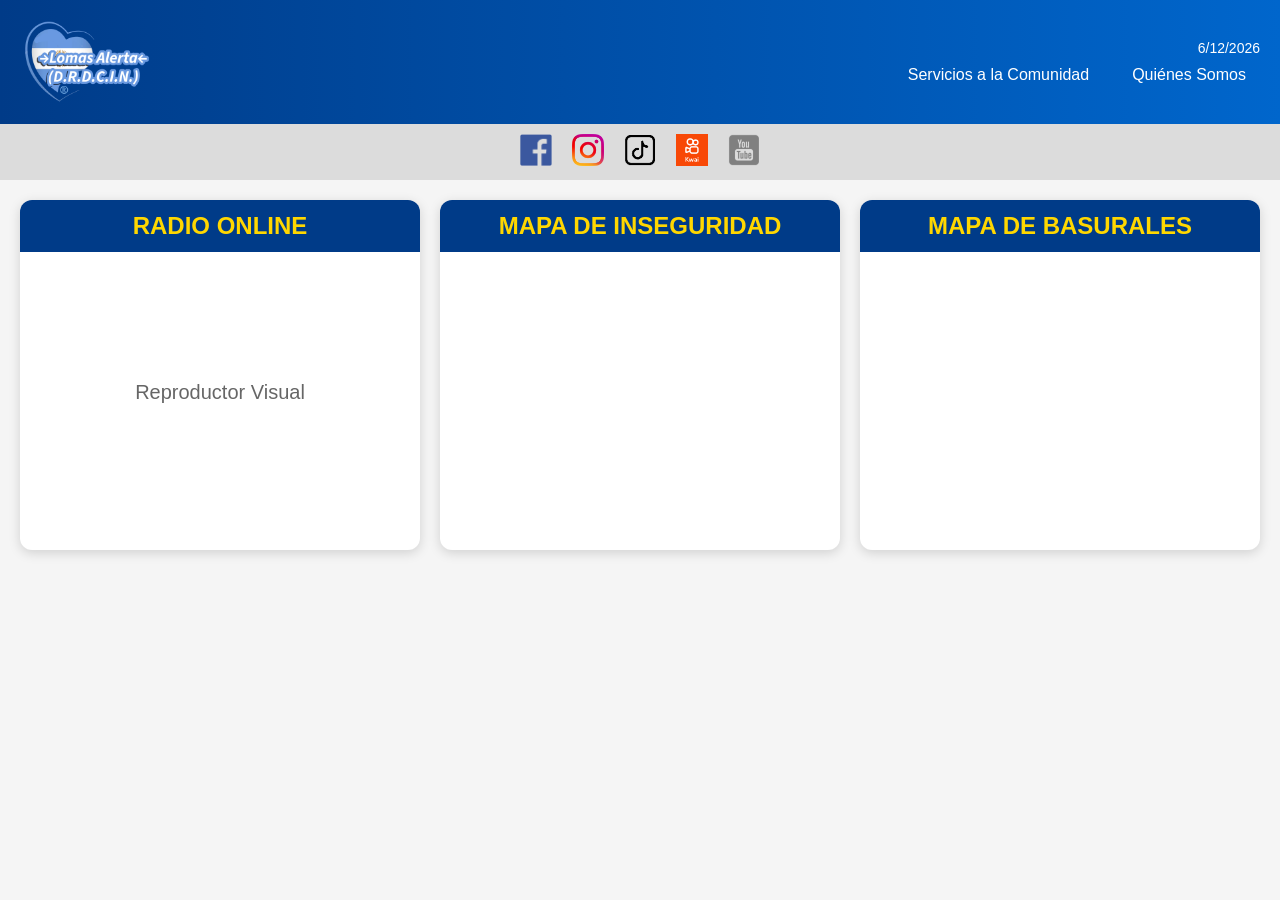
==== index.html @ e557a685 "Add files via upload" ====
<!DOCTYPE html>
<html lang="es">
<head>
    <meta charset="UTF-8">
    <meta name="viewport" content="width=device-width, initial-scale=1.0">
    <title>Lomas Alerta Multimedio</title>
    <link rel="stylesheet" href="style.css">
</head>
<body>

    <!-- CABECERA -->
    <header class="cabecera">

        <div class="logo-area">
            <img src="index/logo.png" alt="Lomas Alerta" class="logo">
        </div>

        <div class="menu-area">

            <div class="fecha" id="fechaActual"></div>

            <nav>
                <ul>
                    <li>
                        <a href="servicios-comunidad.html">
                            Servicios a la Comunidad
                        </a>
                    </li>

                    <li>
                        <a href="quienes-somos.html">
                            Quiénes Somos
                        </a>
                    </li>
                </ul>
            </nav>

        </div>

    </header>

    <!-- REDES -->
    <section class="redes">

        <a href="#">
            <img src="index/ico/facebook.png" alt="Facebook">
        </a>

        <a href="#">
            <img src="index/ico/instagram.png" alt="Instagram">
        </a>

        <a href="#">
            <img src="index/ico/tiktok.png" alt="TikTok">
        </a>

        <a href="#">
            <img src="index/ico/kwai.png" alt="Kwai">
        </a>

        <a href="#">
            <img src="index/ico/youtube.png" alt="YouTube">
        </a>

    </section>

    <!-- CONTENIDO -->
    <main class="contenedor-principal">

        <section class="panel">

            <h2>RADIO ONLINE</h2>

            <div class="contenido-panel">
                Reproductor Visual
            </div>

        </section>

        <section class="panel">

            <h2>MAPA DE INSEGURIDAD</h2>

            <div class="contenido-panel">
    <iframe
        src="https://www.google.com/maps/d/embed?mid=1DF8sKdQeiGuLf2vPCZgh5C49P6lV-T0&ehbc=2E312F
"
        width="100%"
        height="100%"
        style="border:0;"
        allowfullscreen=""
        loading="lazy">
    </iframe>
</div>

        </section>

        <section class="panel">

            <h2>MAPA DE BASURALES</h2>

            <div class="contenido-panel">
    <iframe
        src="https://www.google.com/maps/d/embed?mid=1U3RAVDEwcf4F1YH1FjZ_pFm4KKFwi5M&ehbc=2E312F
"
        width="100%"
        height="100%"
        style="border:0;"
        allowfullscreen=""
        loading="lazy">
    </iframe>
            </div>

        </section>

    </main>

    <script>
        const fecha = new Date();

        document.getElementById("fechaActual").innerHTML =
        fecha.toLocaleDateString("es-AR");
    </script>

</body>
</html>
---- style.css ----
/* ==========================
   CONFIGURACION GENERAL
========================== */

*{
    margin:0;
    padding:0;
    box-sizing:border-box;
}

body{
    font-family:Arial, Helvetica, sans-serif;
    background:#f5f5f5;
}

/* ==========================
   CABECERA
========================== */

.cabecera{

    background:linear-gradient(
        to right,
        #003b88,
        #0066cc
    );

    display:flex;
    justify-content:space-between;
    align-items:center;

    padding:15px 20px;

    color:white;
}

.logo{
    max-height:90px;
}

.menu-area{
    text-align:right;
}

.fecha{
    margin-bottom:10px;
    font-size:14px;
}

/* ==========================
   MENU
========================== */

nav ul{
    list-style:none;
    display:flex;
    gap:15px;
}

nav a{

    text-decoration:none;
    color:white;

    padding:8px 14px;

    border-radius:8px;

    transition:0.3s;
}

nav a:hover{

    background:rgba(255,255,255,0.25);

    transform:scale(1.08);

    box-shadow:0 0 10px rgba(255,255,255,0.5);
}

/* ==========================
   REDES
========================== */

.redes{

    background:#dcdcdc;

    display:flex;

    justify-content:center;

    gap:20px;

    padding:10px;
}

.redes img{

    width:32px;
    height:32px;

    transition:0.3s;
}

.redes img:hover{

    transform:scale(1.20);
}

/* ==========================
   CONTENIDO PRINCIPAL
========================== */

.contenedor-principal{

    display:grid;

    grid-template-columns:
    repeat(3,1fr);

    gap:20px;

    padding:20px;
}

/* ==========================
   PANELES
========================== */

.panel{

    background:white;

    border-radius:12px;

    box-shadow:
    0 3px 12px rgba(0,0,0,0.15);

    overflow:hidden;

    min-height:350px;
}

.panel h2{

    background:#003b88;

    color:#ffd700;

    text-align:center;

    padding:12px;
}

.contenido-panel{

    height:280px;

    display:flex;

    justify-content:center;

    align-items:center;

    font-size:20px;

    color:#666;
}

/* ==========================
   TABLET
========================== */

@media (max-width:1000px){

    .contenedor-principal{

        grid-template-columns:
        1fr 1fr;
    }

    .panel:first-child{

        grid-column:1 / 3;
    }
}

/* ==========================
   CELULAR
========================== */

@media (max-width:700px){

    .cabecera{

        flex-direction:column;

        text-align:center;
    }

    nav ul{

        flex-direction:column;

        margin-top:10px;
    }

    .contenedor-principal{

        grid-template-columns:1fr;
    }

    .panel:first-child{

        grid-column:auto;
    }
}
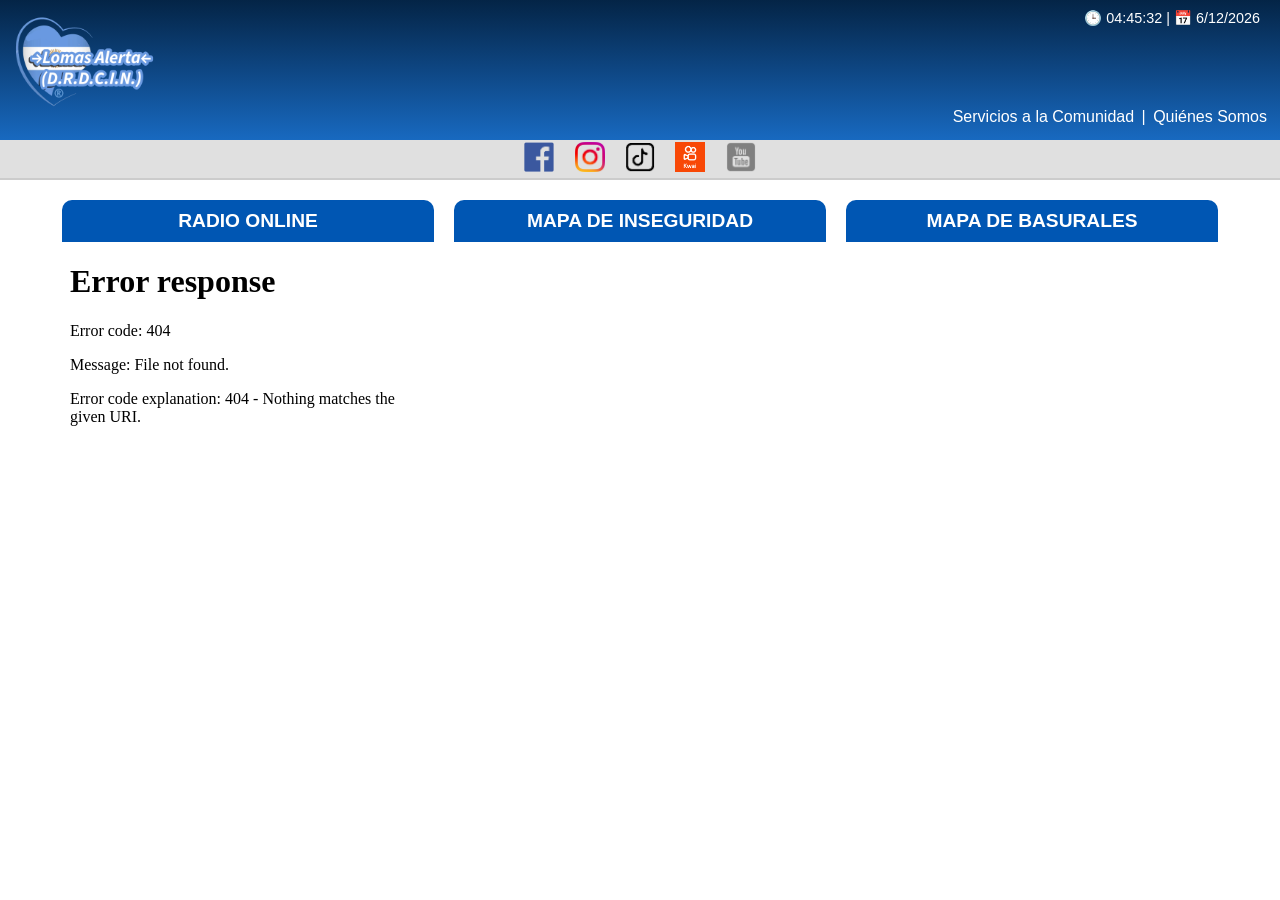
==== commit 6660c417: "Add files via upload" ====
--- a/index.html
+++ b/index.html
@@ -4,123 +4,116 @@
     <meta charset="UTF-8">
     <meta name="viewport" content="width=device-width, initial-scale=1.0">
     <title>Lomas Alerta Multimedio</title>
-    <link rel="stylesheet" href="style.css">
+    <style>
+        body { margin: 0; font-family: sans-serif; }
+
+        .cabecera {
+            background: linear-gradient(to bottom, #042446, #1869c0);
+            color: white;
+            padding: 10px;
+            position: relative;
+            min-height: 120px;
+        }
+
+        .btn-menu {
+            color: white !important;
+            margin: 0 3px;
+            text-decoration: none;
+            transition: 0.3s;
+        }
+
+        .btn-menu:hover {
+            text-shadow: 2px 2px 4px rgb(20, 19, 19);
+        }
+
+        .logo-area { position: absolute; top: 10px; left: 10px; }
+        .logo-area img { height: 100px; }
+
+        .reloj-area { position: absolute; top: 10px; right: 20px; font-size: 0.9em; }
+
+        .menu-area { text-align: right; margin-top: 98px; }
+      
+        .redes { background: #e0e0e0; padding: 2px; text-align: center; border-bottom: 2px solid #ccc; }
+        .redes img { height: 30px; margin: 0 8px; transition: transform 0.3s ease, filter 0.3s ease; }
+        .redes img:hover { transform: scale(0.9); filter: drop-shadow(2px 2px 3px rgba(0, 0, 0, 0.5)); }
+
+        .contenedor-principal { display: flex; flex-wrap: wrap; padding: 20px; gap: 20px; justify-content: center; }
+       
+        .panel { flex: 0 0 30%; min-width: 320px; border: none; }
+       
+        .panel h2 {
+            text-align: center;
+            background: #0056b3;
+            color: white;
+            margin: 0;
+            padding: 10px;
+            font-size: 1.2em;
+            border-radius: 10px 10px 0 0;
+        }
+
+        .contenido-panel { height: 400px; }
+
+        @media (max-width: 900px) { .panel { flex: 0 0 100%; } }
+    </style>
 </head>
 <body>
 
-    <!-- CABECERA -->
     <header class="cabecera">
-
-        <div class="logo-area">
-            <img src="index/logo.png" alt="Lomas Alerta" class="logo">
+        <div class="logo-area"><img src="index/logo.png" alt="Lomas Alerta"></div>
+        <div class="reloj-area">🕒 <span id="horaActual"></span> | 📅 <span id="diaActual"></span></div>
+        <div class="menu-area">
+            <nav>
+                <a href="servicios-comunidad.html" class="btn-menu">Servicios a la Comunidad</a> |
+                <a href="quienes-somos.html" class="btn-menu">Quiénes Somos</a>
+            </nav>
         </div>
-
-        <div class="menu-area">
-
-            <div class="fecha" id="fechaActual"></div>
-
-            <nav>
-                <ul>
-                    <li>
-                        <a href="servicios-comunidad.html">
-                            Servicios a la Comunidad
-                        </a>
-                    </li>
-
-                    <li>
-                        <a href="quienes-somos.html">
-                            Quiénes Somos
-                        </a>
-                    </li>
-                </ul>
-            </nav>
-
-        </div>
-
     </header>
 
-    <!-- REDES -->
     <section class="redes">
-
-        <a href="#">
-            <img src="index/ico/facebook.png" alt="Facebook">
-        </a>
-
-        <a href="#">
-            <img src="index/ico/instagram.png" alt="Instagram">
-        </a>
-
-        <a href="#">
-            <img src="index/ico/tiktok.png" alt="TikTok">
-        </a>
-
-        <a href="#">
-            <img src="index/ico/kwai.png" alt="Kwai">
-        </a>
-
-        <a href="#">
-            <img src="index/ico/youtube.png" alt="YouTube">
-        </a>
-
+        <a href="#"><img src="index/ico/facebook.png" alt="Facebook"></a>
+        <a href="#"><img src="index/ico/instagram.png" alt="Instagram"></a>
+        <a href="#"><img src="index/ico/tiktok.png" alt="TikTok"></a>
+        <a href="#"><img src="index/ico/kwai.png" alt="Kwai"></a>
+        <a href="#"><img src="index/ico/youtube.png" alt="YouTube"></a>
     </section>
 
-    <!-- CONTENIDO -->
     <main class="contenedor-principal">
-
         <section class="panel">
-
             <h2>RADIO ONLINE</h2>
-
-            <div class="contenido-panel">
-                Reproductor Visual
-            </div>
-
+            <div class="contenido-panel"><iframe src="ReproductorVisual/player.html" style="width:100%; height:100%; border:0;"></iframe></div>
         </section>
-
         <section class="panel">
-
             <h2>MAPA DE INSEGURIDAD</h2>
-
-            <div class="contenido-panel">
-    <iframe
-        src="https://www.google.com/maps/d/embed?mid=1DF8sKdQeiGuLf2vPCZgh5C49P6lV-T0&ehbc=2E312F
-"
-        width="100%"
-        height="100%"
-        style="border:0;"
-        allowfullscreen=""
-        loading="lazy">
-    </iframe>
-</div>
-
+            <div class="contenido-panel"><iframe src="https://www.google.com/maps/d/embed?mid=1DF8sKdQeiGuLf2vPCZgh5C49P6lV-T0" style="width:100%; height:100%; border:0;"></iframe></div>
         </section>
-
         <section class="panel">
-
             <h2>MAPA DE BASURALES</h2>
-
-            <div class="contenido-panel">
-    <iframe
-        src="https://www.google.com/maps/d/embed?mid=1U3RAVDEwcf4F1YH1FjZ_pFm4KKFwi5M&ehbc=2E312F
-"
-        width="100%"
-        height="100%"
-        style="border:0;"
-        allowfullscreen=""
-        loading="lazy">
-    </iframe>
-            </div>
-
+            <div class="contenido-panel"><iframe src="https://www.google.com/maps/d/embed?mid=1U3RAVDEwcf4F1YH1FjZ_pFm4KKFwi5M" style="width:100%; height:100%; border:0;"></iframe></div>
         </section>
-
     </main>
 
     <script>
-        const fecha = new Date();
+        function actualizarReloj() {
+            const ahora = new Date();
+            document.getElementById("horaActual").innerHTML = ahora.toLocaleTimeString("es-AR", { hour12: false });
+            document.getElementById("diaActual").innerHTML = ahora.toLocaleDateString("es-AR");
+        }
+        setInterval(actualizarReloj, 1000);
+        actualizarReloj();
+    </script>
+    <script>
+    // Bloquear clic derecho
+    document.addEventListener('contextmenu', event => event.preventDefault());
 
-        document.getElementById("fechaActual").innerHTML =
-        fecha.toLocaleDateString("es-AR");
-    </script>
+    // Bloquear selección de texto
+    document.onselectstart = function() { return false; };
 
+    // Bloquear combinación de teclas (Ctrl+U, Ctrl+S, F12) para evitar inspeccionar
+    document.onkeydown = function(e) {
+        if(e.keyCode == 123 || (e.ctrlKey && (e.keyCode == 85 || e.keyCode == 83 || e.keyCode == 73))) {
+            return false;
+        }
+    }
+</script>
 </body>
 </html>
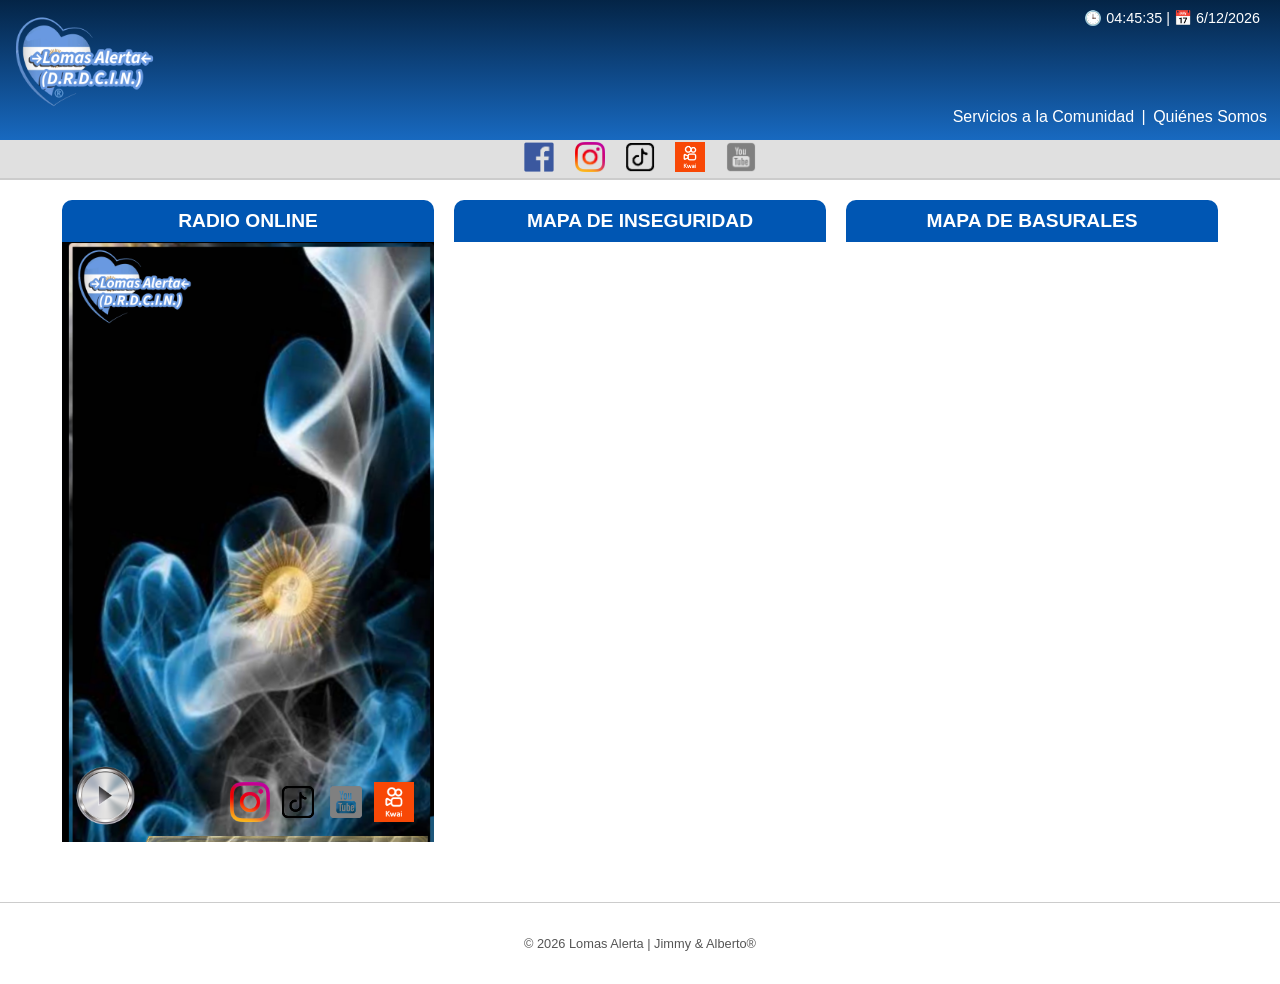
==== commit 1cae7e5c: "Add files via upload" ====
--- a/index.html
+++ b/index.html
@@ -22,9 +22,7 @@
             transition: 0.3s;
         }
 
-        .btn-menu:hover {
-            text-shadow: 2px 2px 4px rgb(20, 19, 19);
-        }
+        .btn-menu:hover { text-shadow: 2px 2px 4px rgb(20, 19, 19); }
 
         .logo-area { position: absolute; top: 10px; left: 10px; }
         .logo-area img { height: 100px; }
@@ -32,15 +30,15 @@
         .reloj-area { position: absolute; top: 10px; right: 20px; font-size: 0.9em; }
 
         .menu-area { text-align: right; margin-top: 98px; }
-      
+     
         .redes { background: #e0e0e0; padding: 2px; text-align: center; border-bottom: 2px solid #ccc; }
         .redes img { height: 30px; margin: 0 8px; transition: transform 0.3s ease, filter 0.3s ease; }
         .redes img:hover { transform: scale(0.9); filter: drop-shadow(2px 2px 3px rgba(0, 0, 0, 0.5)); }
 
         .contenedor-principal { display: flex; flex-wrap: wrap; padding: 20px; gap: 20px; justify-content: center; }
-       
+      
         .panel { flex: 0 0 30%; min-width: 320px; border: none; }
-       
+      
         .panel h2 {
             text-align: center;
             background: #0056b3;
@@ -51,7 +49,43 @@
             border-radius: 10px 10px 0 0;
         }
 
-        .contenido-panel { height: 400px; }
+        /* Alturas diferenciadas por clase */
+        .contenido-radio { height: 600px; position: relative; background: #000; overflow: hidden; }
+        .contenido-mapa { height: 400px; position: relative; }
+
+        /* Estilos del Bunker */
+        #player {
+            position: relative;
+            width: 100%;
+            height: 600px;
+            background-image: url('ReproductorVisual/fondo.png');
+            background-size: cover;
+            background-position: center;
+            background-repeat: no-repeat;
+            margin: 0;
+        }
+        #fra0 { position: absolute; top: 0; width: 100%; height: 10%; }
+        #btnPlay {
+            position: absolute;
+            bottom: 10px;
+            left: 10px;
+            background: none;
+            border: none;
+            cursor: pointer;
+            padding: 0;
+        }
+        #iconPlay { width: 70px; }
+        #fra3 {
+            position: absolute;
+            bottom: 20px;
+            right: 20px;
+            display: flex;
+            align-items: center;
+            gap: 8px;
+        }
+        #cajonera-redes { display: flex; gap: 8px; }
+        #cajonera-redes img { width: 40px; transition: filter 0.3s ease; }
+        #cajonera-redes img:hover { filter: brightness(1.2) sepia(0.5); cursor: pointer; }
 
         @media (max-width: 900px) { .panel { flex: 0 0 100%; } }
     </style>
@@ -80,19 +114,49 @@
     <main class="contenedor-principal">
         <section class="panel">
             <h2>RADIO ONLINE</h2>
-            <div class="contenido-panel"><iframe src="ReproductorVisual/player.html" style="width:100%; height:100%; border:0;"></iframe></div>
+            <div class="contenido-radio">
+                <div id="player">
+                    <div id="fra0"></div>
+                    <button id="btnPlay">
+                        <img id="iconPlay" src="ReproductorVisual/ico/play.png" alt="Play">
+                    </button>
+                    <div id="fra3">
+                        <div id="cajonera-redes">
+                            <img src="ReproductorVisual/ico/logoinstagram.png" alt="IG">
+                            <img src="ReproductorVisual/ico/logotiktok.png" alt="TT">
+                            <img src="ReproductorVisual/ico/logoyoutube.png" alt="YT">
+                            <img src="ReproductorVisual/ico/logokwai.png" alt="KW">
+                        </div>
+                    </div>
+                    <audio id="audioPlayer"></audio>
+                </div>
+            </div>
         </section>
         <section class="panel">
             <h2>MAPA DE INSEGURIDAD</h2>
-            <div class="contenido-panel"><iframe src="https://www.google.com/maps/d/embed?mid=1DF8sKdQeiGuLf2vPCZgh5C49P6lV-T0" style="width:100%; height:100%; border:0;"></iframe></div>
+            <div class="contenido-mapa"><iframe src="https://www.google.com/maps/d/embed?mid=1DF8sKdQeiGuLf2vPCZgh5C49P6lV-T0" style="width:100%; height:100%; border:0;"></iframe></div>
         </section>
         <section class="panel">
             <h2>MAPA DE BASURALES</h2>
-            <div class="contenido-panel"><iframe src="https://www.google.com/maps/d/embed?mid=1U3RAVDEwcf4F1YH1FjZ_pFm4KKFwi5M" style="width:100%; height:100%; border:0;"></iframe></div>
+            <div class="contenido-mapa"><iframe src="https://www.google.com/maps/d/embed?mid=1U3RAVDEwcf4F1YH1FjZ_pFm4KKFwi5M" style="width:100%; height:100%; border:0;"></iframe></div>
         </section>
     </main>
 
     <script>
+        const btnPlay = document.getElementById('btnPlay');
+        const iconPlay = document.getElementById('iconPlay');
+        const audio = document.getElementById('audioPlayer');
+
+        btnPlay.addEventListener('click', () => {
+            if (audio.paused) {
+                audio.play();
+                iconPlay.src = 'ReproductorVisual/ico/stop.png';
+            } else {
+                audio.pause();
+                iconPlay.src = 'ReproductorVisual/ico/play.png';
+            }
+        });
+
         function actualizarReloj() {
             const ahora = new Date();
             document.getElementById("horaActual").innerHTML = ahora.toLocaleTimeString("es-AR", { hour12: false });
@@ -100,20 +164,18 @@
         }
         setInterval(actualizarReloj, 1000);
         actualizarReloj();
+
+        document.addEventListener('contextmenu', event => event.preventDefault());
+        document.onselectstart = function() { return false; };
+        document.onkeydown = function(e) {
+            if(e.keyCode == 123 || (e.ctrlKey && (e.keyCode == 85 || e.keyCode == 83 || e.keyCode == 73))) {
+                return false;
+            }
+        }
     </script>
-    <script>
-    // Bloquear clic derecho
-    document.addEventListener('contextmenu', event => event.preventDefault());
-
-    // Bloquear selección de texto
-    document.onselectstart = function() { return false; };
-
-    // Bloquear combinación de teclas (Ctrl+U, Ctrl+S, F12) para evitar inspeccionar
-    document.onkeydown = function(e) {
-        if(e.keyCode == 123 || (e.ctrlKey && (e.keyCode == 85 || e.keyCode == 83 || e.keyCode == 73))) {
-            return false;
-        }
-    }
-</script>
+      <!-- Pie de página con sello de soberanía -->
+    <footer style="text-align: center; padding: 20px; margin-top: 40px; border-top: 1px solid #ccc; font-size: 0.8em; color: #555;">
+        <p>&copy; 2026 Lomas Alerta | Jimmy & Alberto®</p>
+    </footer>
 </body>
 </html>
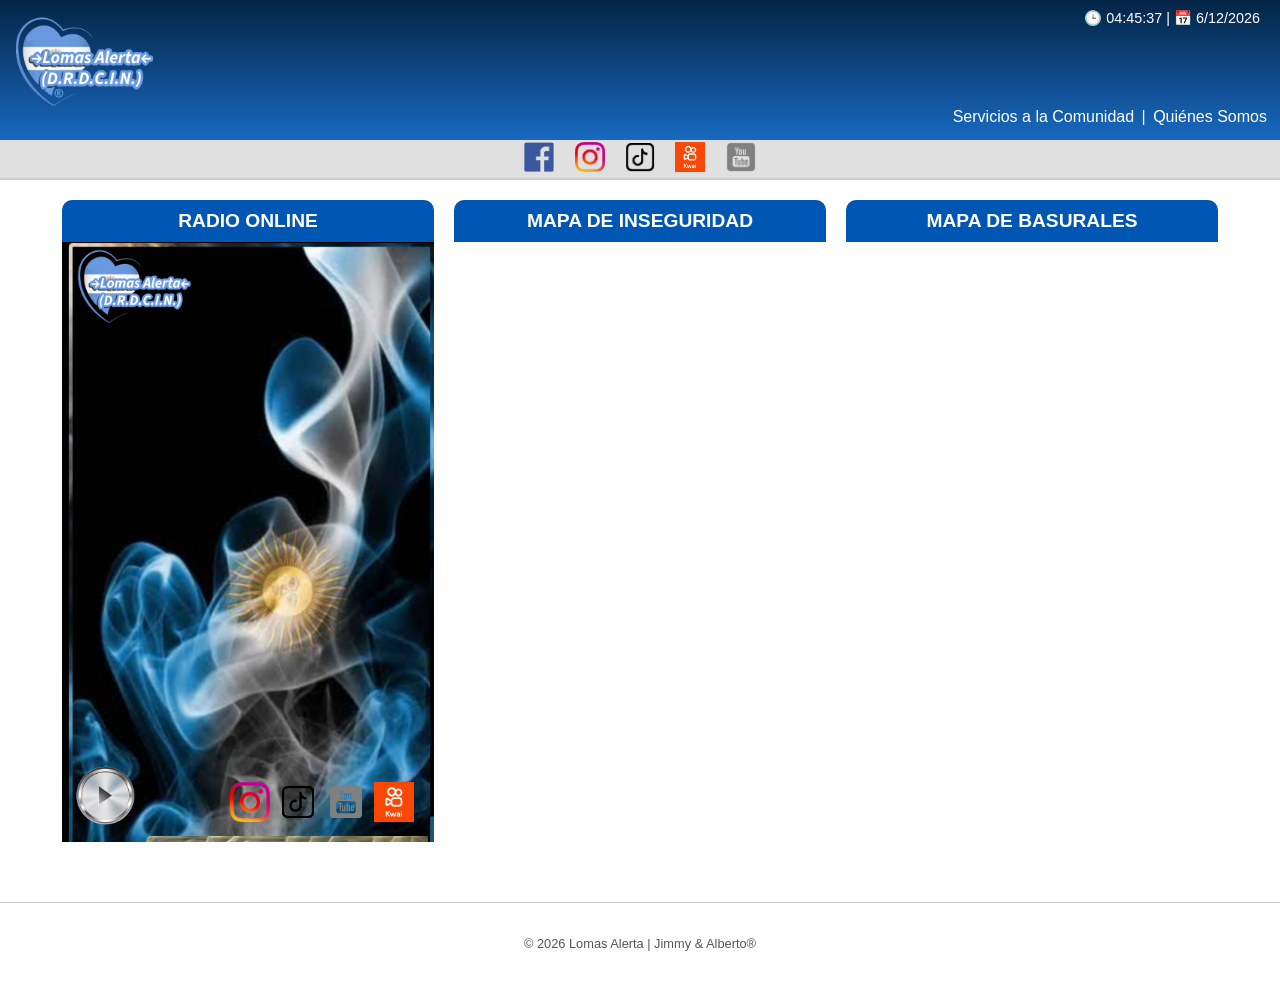
==== commit 1eb511f1: "Add files via upload" ====
--- a/index.html
+++ b/index.html
@@ -50,7 +50,14 @@
         }
 
         /* Alturas diferenciadas por clase */
-        .contenido-radio { height: 600px; position: relative; background: #000; overflow: hidden; }
+        .contenido-radio {
+    height: 600px;
+    position: relative;
+    background: #000;
+    overflow: hidden;
+    padding: 0;
+    line-height: 0; /* Esto evita que el navegador reserve espacio para texto */
+}
         .contenido-mapa { height: 400px; position: relative; }
 
         /* Estilos del Bunker */
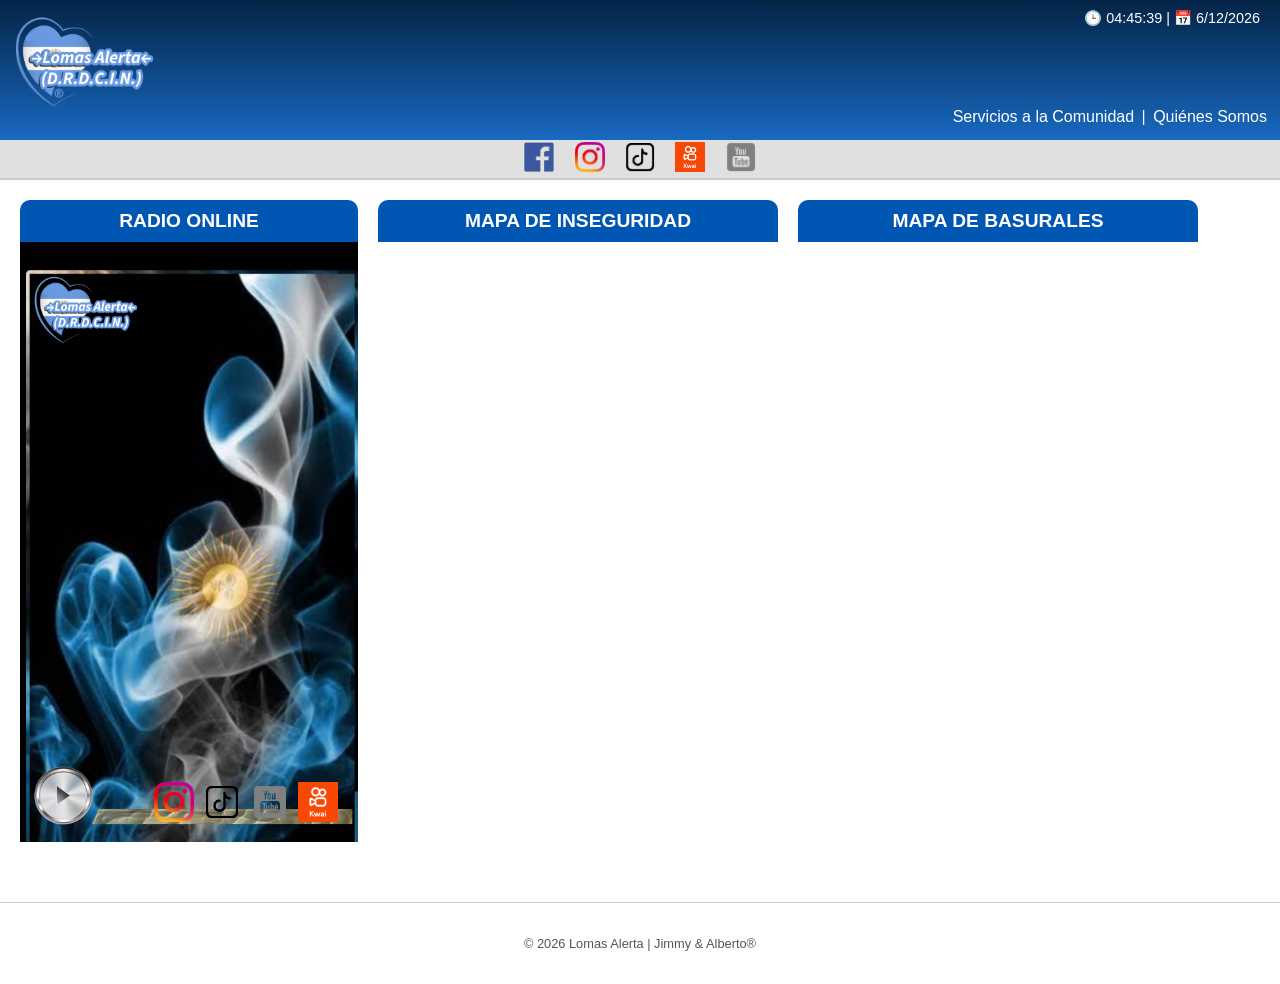
==== commit 6ae453fb: "Add files via upload" ====
--- a/index.html
+++ b/index.html
@@ -15,86 +15,38 @@
             min-height: 120px;
         }
 
-        .btn-menu {
-            color: white !important;
-            margin: 0 3px;
-            text-decoration: none;
-            transition: 0.3s;
-        }
-
+        .btn-menu { color: white !important; margin: 0 3px; text-decoration: none; transition: 0.3s; }
         .btn-menu:hover { text-shadow: 2px 2px 4px rgb(20, 19, 19); }
-
         .logo-area { position: absolute; top: 10px; left: 10px; }
         .logo-area img { height: 100px; }
-
         .reloj-area { position: absolute; top: 10px; right: 20px; font-size: 0.9em; }
-
         .menu-area { text-align: right; margin-top: 98px; }
-     
+    
         .redes { background: #e0e0e0; padding: 2px; text-align: center; border-bottom: 2px solid #ccc; }
         .redes img { height: 30px; margin: 0 8px; transition: transform 0.3s ease, filter 0.3s ease; }
         .redes img:hover { transform: scale(0.9); filter: drop-shadow(2px 2px 3px rgba(0, 0, 0, 0.5)); }
 
-        .contenedor-principal { display: flex; flex-wrap: wrap; padding: 20px; gap: 20px; justify-content: center; }
-      
-        .panel { flex: 0 0 30%; min-width: 320px; border: none; }
-      
-        .panel h2 {
-            text-align: center;
-            background: #0056b3;
-            color: white;
-            margin: 0;
-            padding: 10px;
-            font-size: 1.2em;
-            border-radius: 10px 10px 0 0;
-        }
-
-        /* Alturas diferenciadas por clase */
-        .contenido-radio {
-    height: 600px;
-    position: relative;
-    background: #000;
-    overflow: hidden;
-    padding: 0;
-    line-height: 0; /* Esto evita que el navegador reserve espacio para texto */
-}
-        .contenido-mapa { height: 400px; position: relative; }
-
-        /* Estilos del Bunker */
-        #player {
-            position: relative;
-            width: 100%;
-            height: 600px;
-            background-image: url('ReproductorVisual/fondo.png');
-            background-size: cover;
-            background-position: center;
-            background-repeat: no-repeat;
-            margin: 0;
-        }
+        .contenedor-principal { display: flex; flex-wrap: wrap; padding: 20px; gap: 20px; justify-content: flex-start; align-items: flex-start; }
+     
+        /* Bloque Fijo del Bunker */
+        .panel-radio { width: 338px; }
+        .panel-radio h2 { text-align: center; background: #0056b3; color: white; margin: 0; padding: 10px; font-size: 1.2em; border-radius: 10px 10px 0 0; }
+        .contenido-radio { height: 600px; width: 338px; position: relative; background: #000; overflow: hidden; }
+        #player { position: absolute; top: 0; left: 0; width: 338px; height: 600px; background-image: url('ReproductorVisual/fondo.png'); background-size: cover; background-position: center; }
         #fra0 { position: absolute; top: 0; width: 100%; height: 10%; }
-        #btnPlay {
-            position: absolute;
-            bottom: 10px;
-            left: 10px;
-            background: none;
-            border: none;
-            cursor: pointer;
-            padding: 0;
-        }
+        #btnPlay { position: absolute; bottom: 10px; left: 10px; background: none; border: none; cursor: pointer; padding: 0; }
         #iconPlay { width: 70px; }
-        #fra3 {
-            position: absolute;
-            bottom: 20px;
-            right: 20px;
-            display: flex;
-            align-items: center;
-            gap: 8px;
-        }
+        #fra3 { position: absolute; bottom: 20px; right: 20px; display: flex; align-items: center; gap: 8px; }
         #cajonera-redes { display: flex; gap: 8px; }
         #cajonera-redes img { width: 40px; transition: filter 0.3s ease; }
         #cajonera-redes img:hover { filter: brightness(1.2) sepia(0.5); cursor: pointer; }
 
-        @media (max-width: 900px) { .panel { flex: 0 0 100%; } }
+        /* Bloques Fluidos de Mapas */
+        .panel-mapa { flex: 0 0 400px; height: 400px; }
+        .panel-mapa h2 { text-align: center; background: #0056b3; color: white; margin: 0; padding: 10px; font-size: 1.2em; border-radius: 10px 10px 0 0; }
+        .contenido-mapa { height: calc(100% - 45px); position: relative; }
+       
+        @media (max-width: 900px) { .panel-radio, .panel-mapa { width: 100%; max-width: 338px; } }
     </style>
 </head>
 <body>
@@ -119,14 +71,12 @@
     </section>
 
     <main class="contenedor-principal">
-        <section class="panel">
+        <section class="panel-radio">
             <h2>RADIO ONLINE</h2>
             <div class="contenido-radio">
                 <div id="player">
                     <div id="fra0"></div>
-                    <button id="btnPlay">
-                        <img id="iconPlay" src="ReproductorVisual/ico/play.png" alt="Play">
-                    </button>
+                    <button id="btnPlay"><img id="iconPlay" src="ReproductorVisual/ico/play.png" alt="Play"></button>
                     <div id="fra3">
                         <div id="cajonera-redes">
                             <img src="ReproductorVisual/ico/logoinstagram.png" alt="IG">
@@ -139,11 +89,13 @@
                 </div>
             </div>
         </section>
-        <section class="panel">
+
+        <section class="panel-mapa">
             <h2>MAPA DE INSEGURIDAD</h2>
             <div class="contenido-mapa"><iframe src="https://www.google.com/maps/d/embed?mid=1DF8sKdQeiGuLf2vPCZgh5C49P6lV-T0" style="width:100%; height:100%; border:0;"></iframe></div>
         </section>
-        <section class="panel">
+
+        <section class="panel-mapa">
             <h2>MAPA DE BASURALES</h2>
             <div class="contenido-mapa"><iframe src="https://www.google.com/maps/d/embed?mid=1U3RAVDEwcf4F1YH1FjZ_pFm4KKFwi5M" style="width:100%; height:100%; border:0;"></iframe></div>
         </section>
@@ -155,13 +107,8 @@
         const audio = document.getElementById('audioPlayer');
 
         btnPlay.addEventListener('click', () => {
-            if (audio.paused) {
-                audio.play();
-                iconPlay.src = 'ReproductorVisual/ico/stop.png';
-            } else {
-                audio.pause();
-                iconPlay.src = 'ReproductorVisual/ico/play.png';
-            }
+            if (audio.paused) { audio.play(); iconPlay.src = 'ReproductorVisual/ico/stop.png'; }
+            else { audio.pause(); iconPlay.src = 'ReproductorVisual/ico/play.png'; }
         });
 
         function actualizarReloj() {
@@ -171,16 +118,21 @@
         }
         setInterval(actualizarReloj, 1000);
         actualizarReloj();
+    </script>
+    <script>
+    // Bloquear clic derecho
+    document.addEventListener('contextmenu', event => event.preventDefault());
 
-        document.addEventListener('contextmenu', event => event.preventDefault());
-        document.onselectstart = function() { return false; };
-        document.onkeydown = function(e) {
-            if(e.keyCode == 123 || (e.ctrlKey && (e.keyCode == 85 || e.keyCode == 83 || e.keyCode == 73))) {
-                return false;
-            }
+    // Bloquear selección de texto
+    document.onselectstart = function() { return false; };
+
+    // Bloquear combinación de teclas (Ctrl+U, Ctrl+S, F12) para evitar inspeccionar
+    document.onkeydown = function(e) {
+        if(e.keyCode == 123 || (e.ctrlKey && (e.keyCode == 85 || e.keyCode == 83 || e.keyCode == 73))) {
+            return false;
         }
-    </script>
-      <!-- Pie de página con sello de soberanía -->
+    }
+</script>
     <footer style="text-align: center; padding: 20px; margin-top: 40px; border-top: 1px solid #ccc; font-size: 0.8em; color: #555;">
         <p>&copy; 2026 Lomas Alerta | Jimmy & Alberto®</p>
     </footer>
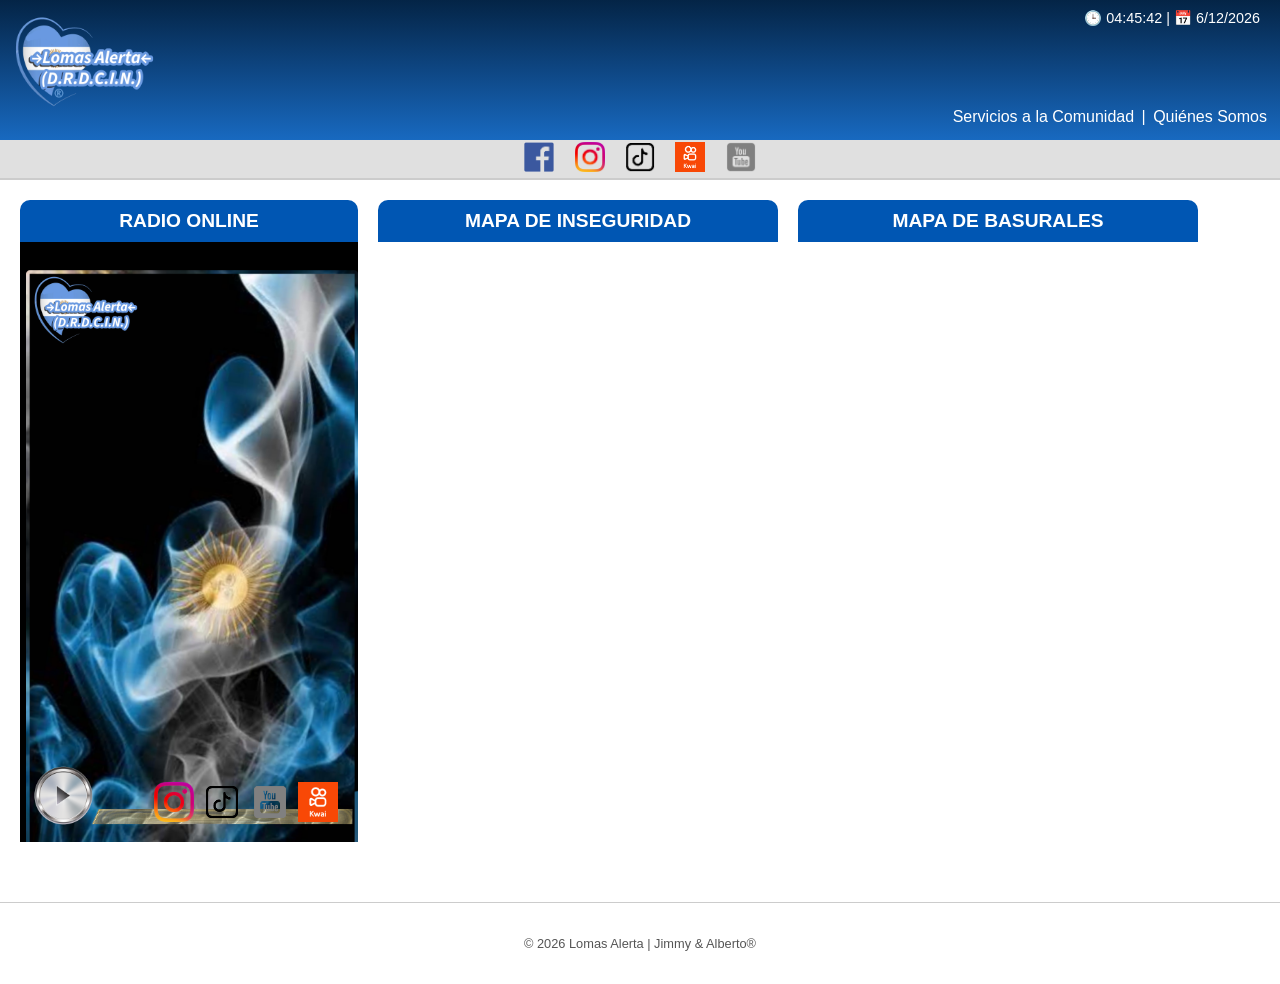
==== commit 10440584: "Add files via upload" ====
--- a/index.html
+++ b/index.html
@@ -26,7 +26,7 @@
         .redes img { height: 30px; margin: 0 8px; transition: transform 0.3s ease, filter 0.3s ease; }
         .redes img:hover { transform: scale(0.9); filter: drop-shadow(2px 2px 3px rgba(0, 0, 0, 0.5)); }
 
-        .contenedor-principal { display: flex; flex-wrap: wrap; padding: 20px; gap: 20px; justify-content: flex-start; align-items: flex-start; }
+        .contenedor-principal { display: flex; flex-wrap: wrap; padding: 20px; gap: 20px; justify-content: flex-start; align-items: flex-start; width: 100%; box-sizing: border-box; }
      
         /* Bloque Fijo del Bunker */
         .panel-radio { width: 338px; }
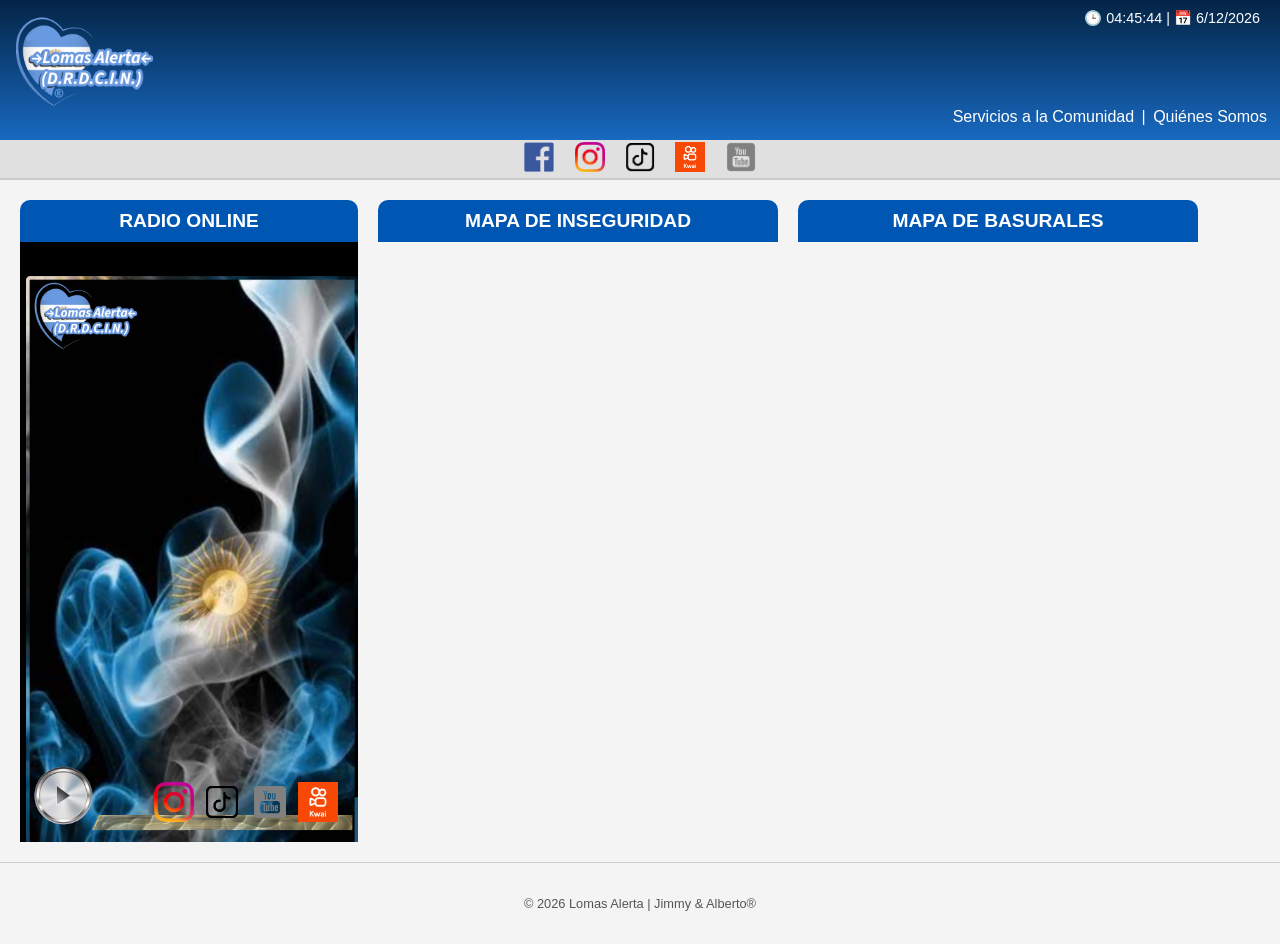
==== commit 750fc70b: "Add files via upload" ====
--- a/index.html
+++ b/index.html
@@ -5,48 +5,44 @@
     <meta name="viewport" content="width=device-width, initial-scale=1.0">
     <title>Lomas Alerta Multimedio</title>
     <style>
-        body { margin: 0; font-family: sans-serif; }
+        body { margin: 0; font-family: sans-serif; background-color: #f4f4f4; }
 
-        .cabecera {
-            background: linear-gradient(to bottom, #042446, #1869c0);
-            color: white;
-            padding: 10px;
-            position: relative;
-            min-height: 120px;
-        }
-
+        .cabecera { background: linear-gradient(to bottom, #042446, #1869c0); color: white; padding: 10px; position: relative; min-height: 120px; }
         .btn-menu { color: white !important; margin: 0 3px; text-decoration: none; transition: 0.3s; }
         .btn-menu:hover { text-shadow: 2px 2px 4px rgb(20, 19, 19); }
         .logo-area { position: absolute; top: 10px; left: 10px; }
         .logo-area img { height: 100px; }
         .reloj-area { position: absolute; top: 10px; right: 20px; font-size: 0.9em; }
         .menu-area { text-align: right; margin-top: 98px; }
-    
+   
         .redes { background: #e0e0e0; padding: 2px; text-align: center; border-bottom: 2px solid #ccc; }
         .redes img { height: 30px; margin: 0 8px; transition: transform 0.3s ease, filter 0.3s ease; }
         .redes img:hover { transform: scale(0.9); filter: drop-shadow(2px 2px 3px rgba(0, 0, 0, 0.5)); }
 
-        .contenedor-principal { display: flex; flex-wrap: wrap; padding: 20px; gap: 20px; justify-content: flex-start; align-items: flex-start; width: 100%; box-sizing: border-box; }
-     
-        /* Bloque Fijo del Bunker */
-        .panel-radio { width: 338px; }
+        .contenedor-principal {
+            display: flex; flex-wrap: wrap; padding: 20px; gap: 20px;
+            justify-content: flex-start; align-items: flex-start;
+            width: 100%; box-sizing: border-box;
+        }
+    
+        .panel-radio { width: 338px; flex: 0 0 338px; }
         .panel-radio h2 { text-align: center; background: #0056b3; color: white; margin: 0; padding: 10px; font-size: 1.2em; border-radius: 10px 10px 0 0; }
-        .contenido-radio { height: 600px; width: 338px; position: relative; background: #000; overflow: hidden; }
-        #player { position: absolute; top: 0; left: 0; width: 338px; height: 600px; background-image: url('ReproductorVisual/fondo.png'); background-size: cover; background-position: center; }
+        .contenido-radio { width: 338px; height: 600px; background: #000; overflow: hidden; position: relative; }
+        #player { position: absolute; top: 0; left: 0; width: 338px; height: 600px; background-image: url('ReproductorVisual/fondo.png'); background-size: cover; }
         #fra0 { position: absolute; top: 0; width: 100%; height: 10%; }
         #btnPlay { position: absolute; bottom: 10px; left: 10px; background: none; border: none; cursor: pointer; padding: 0; }
         #iconPlay { width: 70px; }
         #fra3 { position: absolute; bottom: 20px; right: 20px; display: flex; align-items: center; gap: 8px; }
         #cajonera-redes { display: flex; gap: 8px; }
+        /* Efectos recuperados */
         #cajonera-redes img { width: 40px; transition: filter 0.3s ease; }
         #cajonera-redes img:hover { filter: brightness(1.2) sepia(0.5); cursor: pointer; }
 
-        /* Bloques Fluidos de Mapas */
-        .panel-mapa { flex: 0 0 400px; height: 400px; }
+        .panel-mapa { width: 400px; flex: 0 0 400px; }
         .panel-mapa h2 { text-align: center; background: #0056b3; color: white; margin: 0; padding: 10px; font-size: 1.2em; border-radius: 10px 10px 0 0; }
-        .contenido-mapa { height: calc(100% - 45px); position: relative; }
-       
-        @media (max-width: 900px) { .panel-radio, .panel-mapa { width: 100%; max-width: 338px; } }
+        .contenido-mapa { height: 400px; width: 400px; }
+
+        @media (max-width: 900px) { .panel-radio, .panel-mapa { width: 100%; flex: 0 0 100%; } }
     </style>
 </head>
 <body>
@@ -118,23 +114,16 @@
         }
         setInterval(actualizarReloj, 1000);
         actualizarReloj();
+
+        document.addEventListener('contextmenu', event => event.preventDefault());
+        document.onselectstart = function() { return false; };
+        document.onkeydown = function(e) {
+            if(e.keyCode == 123 || (e.ctrlKey && (e.keyCode == 85 || e.keyCode == 83 || e.keyCode == 73))) return false;
+        }
     </script>
-    <script>
-    // Bloquear clic derecho
-    document.addEventListener('contextmenu', event => event.preventDefault());
 
-    // Bloquear selección de texto
-    document.onselectstart = function() { return false; };
-
-    // Bloquear combinación de teclas (Ctrl+U, Ctrl+S, F12) para evitar inspeccionar
-    document.onkeydown = function(e) {
-        if(e.keyCode == 123 || (e.ctrlKey && (e.keyCode == 85 || e.keyCode == 83 || e.keyCode == 73))) {
-            return false;
-        }
-    }
-</script>
-    <footer style="text-align: center; padding: 20px; margin-top: 40px; border-top: 1px solid #ccc; font-size: 0.8em; color: #555;">
-        <p>&copy; 2026 Lomas Alerta | Jimmy & Alberto®</p>
+    <footer style="text-align: center; padding: 20px; border-top: 1px solid #ccc; font-size: 0.8em; color: #555;">
+        <p>© 2026 Lomas Alerta | Jimmy & Alberto®</p>
     </footer>
 </body>
 </html>
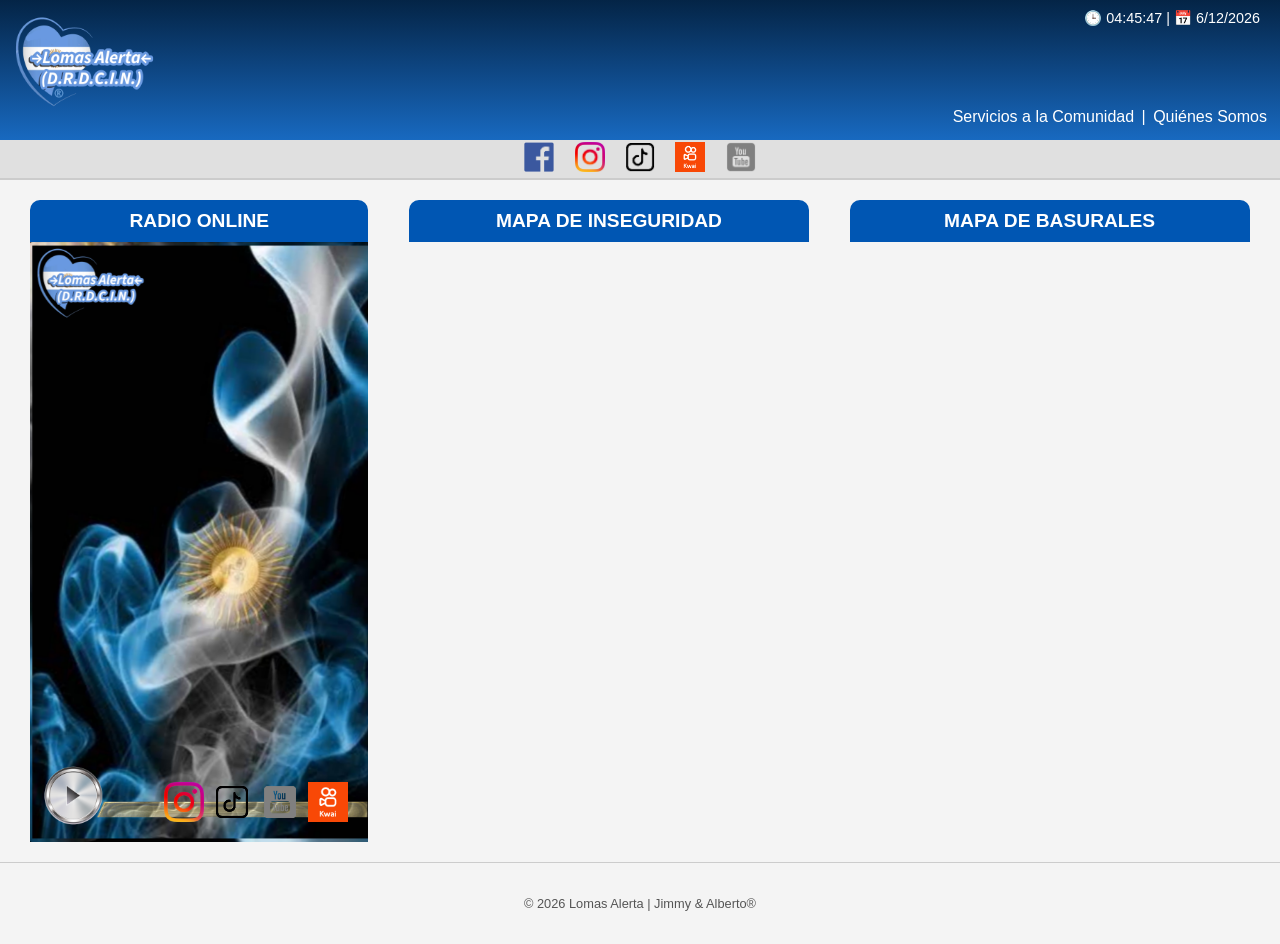
==== commit 8e7bc3ef: "Add files via upload" ====
--- a/index.html
+++ b/index.html
@@ -14,35 +14,37 @@
         .logo-area img { height: 100px; }
         .reloj-area { position: absolute; top: 10px; right: 20px; font-size: 0.9em; }
         .menu-area { text-align: right; margin-top: 98px; }
-   
+  
         .redes { background: #e0e0e0; padding: 2px; text-align: center; border-bottom: 2px solid #ccc; }
         .redes img { height: 30px; margin: 0 8px; transition: transform 0.3s ease, filter 0.3s ease; }
         .redes img:hover { transform: scale(0.9); filter: drop-shadow(2px 2px 3px rgba(0, 0, 0, 0.5)); }
 
         .contenedor-principal {
             display: flex; flex-wrap: wrap; padding: 20px; gap: 20px;
-            justify-content: flex-start; align-items: flex-start;
+            justify-content: center; align-items: flex-start;
             width: 100%; box-sizing: border-box;
         }
-    
-        .panel-radio { width: 338px; flex: 0 0 338px; }
+   
+        /* Estilos Quirúrgicos para eliminar escalones */
+        .panel-radio { width: 100%; max-width: 338px; margin: 0 auto; }
         .panel-radio h2 { text-align: center; background: #0056b3; color: white; margin: 0; padding: 10px; font-size: 1.2em; border-radius: 10px 10px 0 0; }
-        .contenido-radio { width: 338px; height: 600px; background: #000; overflow: hidden; position: relative; }
-        #player { position: absolute; top: 0; left: 0; width: 338px; height: 600px; background-image: url('ReproductorVisual/fondo.png'); background-size: cover; }
+        .contenido-radio { width: 100%; padding-top: 177.5%; position: relative; background: #000; overflow: hidden; }
+        #player { position: absolute; top: 0; left: 0; width: 100%; height: 100%; background-image: url('ReproductorVisual/fondo.png'); background-size: cover; background-position: center; }
+       
         #fra0 { position: absolute; top: 0; width: 100%; height: 10%; }
         #btnPlay { position: absolute; bottom: 10px; left: 10px; background: none; border: none; cursor: pointer; padding: 0; }
         #iconPlay { width: 70px; }
         #fra3 { position: absolute; bottom: 20px; right: 20px; display: flex; align-items: center; gap: 8px; }
         #cajonera-redes { display: flex; gap: 8px; }
-        /* Efectos recuperados */
         #cajonera-redes img { width: 40px; transition: filter 0.3s ease; }
         #cajonera-redes img:hover { filter: brightness(1.2) sepia(0.5); cursor: pointer; }
 
-        .panel-mapa { width: 400px; flex: 0 0 400px; }
+        .panel-mapa { width: 100%; max-width: 400px; margin: 0 auto; }
         .panel-mapa h2 { text-align: center; background: #0056b3; color: white; margin: 0; padding: 10px; font-size: 1.2em; border-radius: 10px 10px 0 0; }
-        .contenido-mapa { height: 400px; width: 400px; }
+        .contenido-mapa { width: 100%; height: 400px; }
+        .contenido-mapa iframe { width: 100%; height: 100%; border: 0; }
 
-        @media (max-width: 900px) { .panel-radio, .panel-mapa { width: 100%; flex: 0 0 100%; } }
+        @media (max-width: 900px) { .panel-radio, .panel-mapa { width: 100%; } }
     </style>
 </head>
 <body>
@@ -88,12 +90,12 @@
 
         <section class="panel-mapa">
             <h2>MAPA DE INSEGURIDAD</h2>
-            <div class="contenido-mapa"><iframe src="https://www.google.com/maps/d/embed?mid=1DF8sKdQeiGuLf2vPCZgh5C49P6lV-T0" style="width:100%; height:100%; border:0;"></iframe></div>
+            <div class="contenido-mapa"><iframe src="https://www.google.com/maps/d/embed?mid=1DF8sKdQeiGuLf2vPCZgh5C49P6lV-T0"></iframe></div>
         </section>
 
         <section class="panel-mapa">
             <h2>MAPA DE BASURALES</h2>
-            <div class="contenido-mapa"><iframe src="https://www.google.com/maps/d/embed?mid=1U3RAVDEwcf4F1YH1FjZ_pFm4KKFwi5M" style="width:100%; height:100%; border:0;"></iframe></div>
+            <div class="contenido-mapa"><iframe src="https://www.google.com/maps/d/embed?mid=1U3RAVDEwcf4F1YH1FjZ_pFm4KKFwi5M"></iframe></div>
         </section>
     </main>
 
